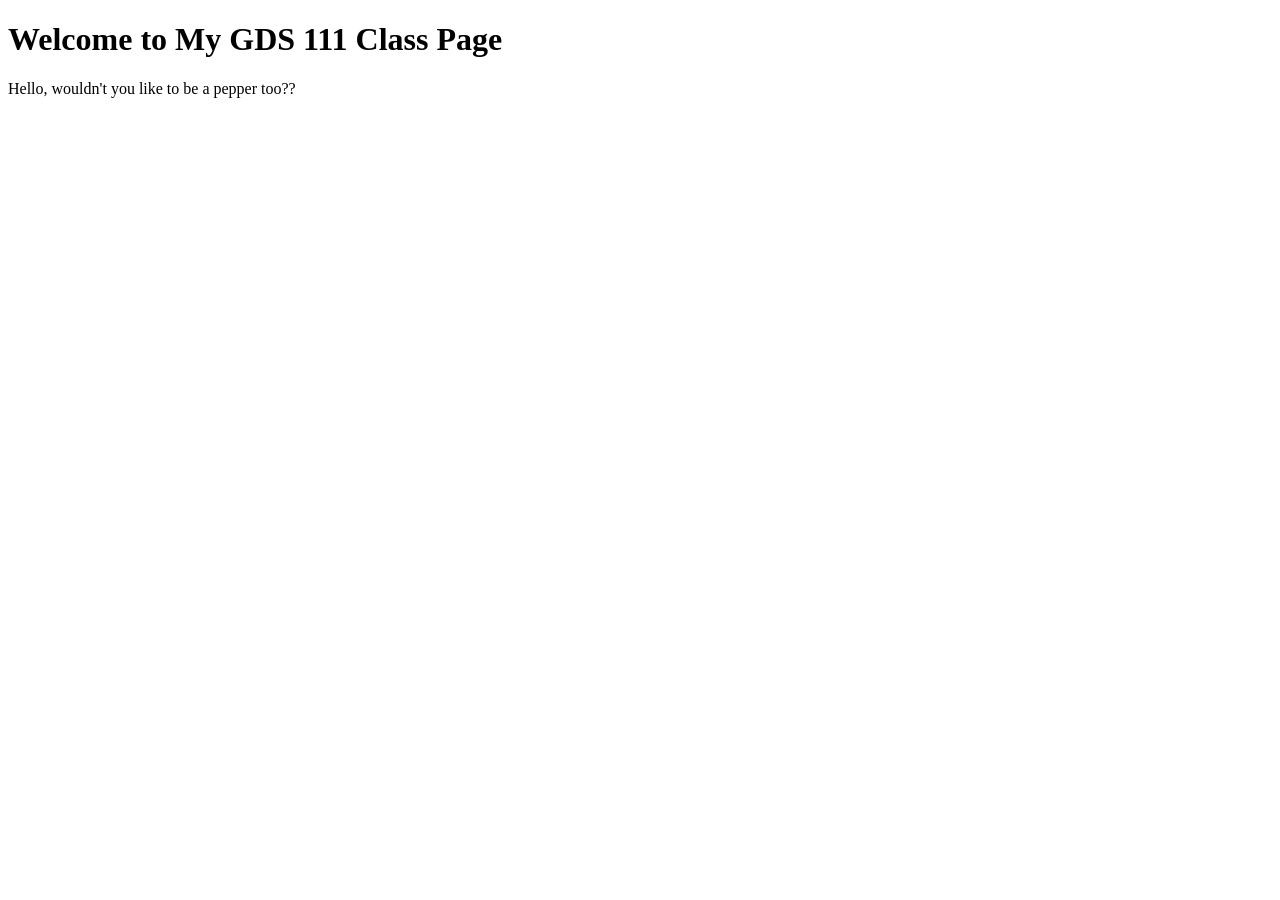
==== index.html @ 582bceaf "Create index.html first ever thing ever created an index file for site" ====
<!doctype html>
<html lang="en">
    <head>
        <title>Class Main Page HTML/Javascript</title>
        <meta charset="UTF-8">
    </head>
    <body>
        <h1>Welcome to My GDS 111 Class Page</h1>
       <p>Hello, wouldn't you like to be a pepper too??<p></p> 
    </body>
<html>
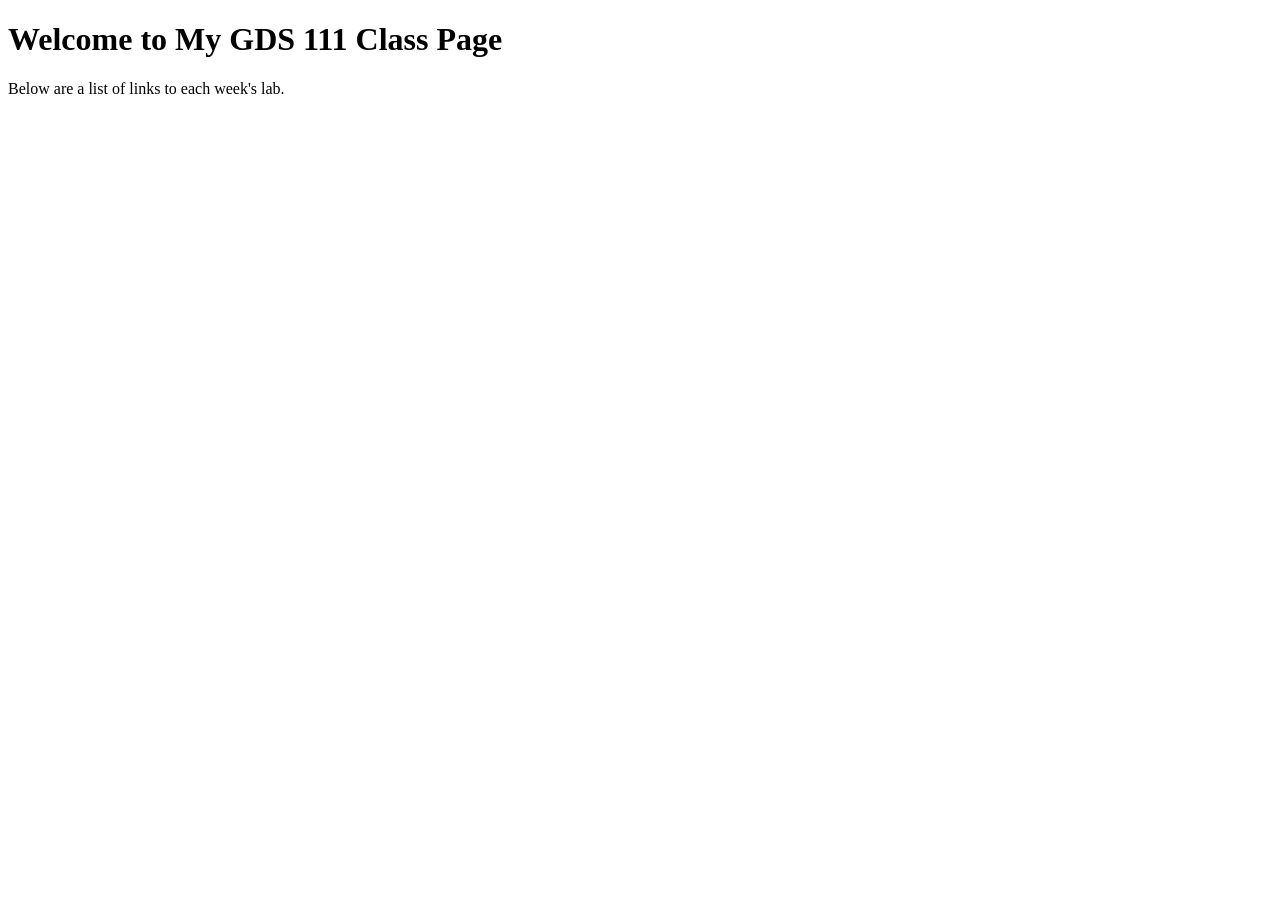
==== commit e8386bd0: "chnged message about links" ====
--- a/index.html
+++ b/index.html
@@ -6,7 +6,7 @@
     </head>
     <body>
         <h1>Welcome to My GDS 111 Class Page</h1>
-       <p>Hello, wouldn't you like to be a pepper too??<p></p> 
+       <p>Below are a list of links to each week's lab.<p>
     </body>
 <html>
 
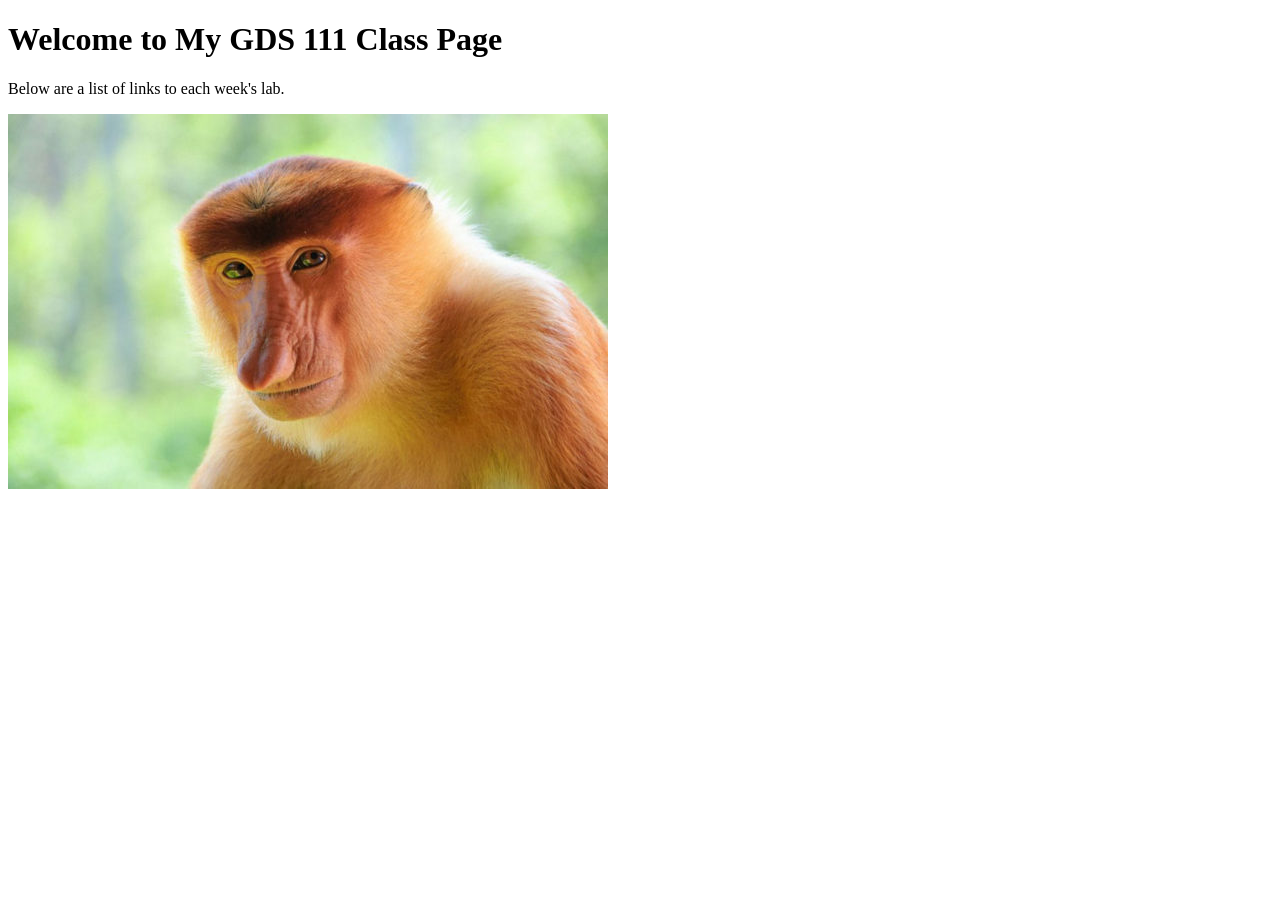
==== commit 02cb1bfb: "added proboscis monkey" ====
--- a/index.html
+++ b/index.html
@@ -7,6 +7,7 @@
     <body>
         <h1>Welcome to My GDS 111 Class Page</h1>
        <p>Below are a list of links to each week's lab.<p>
+        <img src="images/proboscismonkey!.jpg" alt="proboscis monkey">
     </body>
 <html>
 
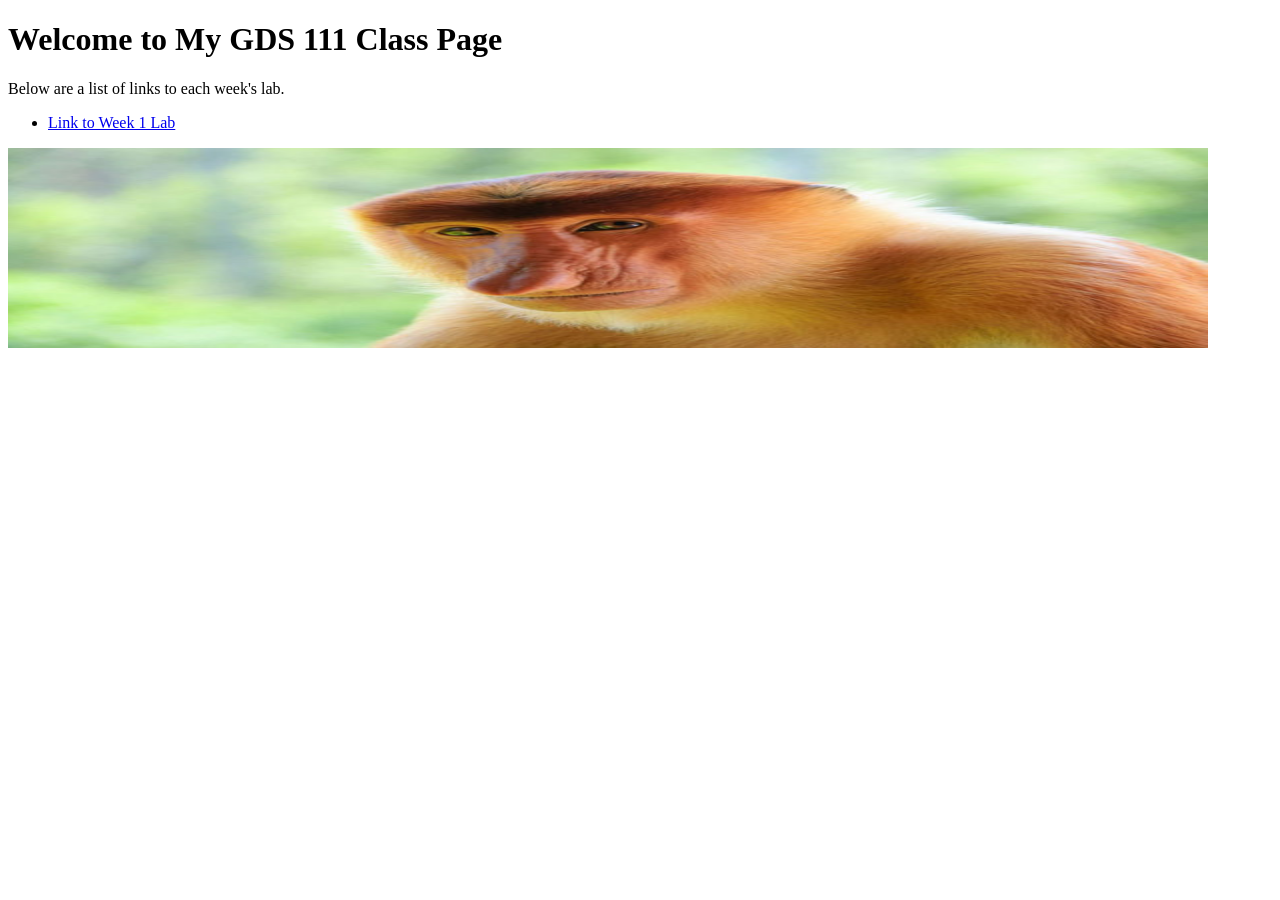
==== commit 6410f07e: "end of class week 1" ====
--- a/index.html
+++ b/index.html
@@ -1,13 +1,22 @@
 <!doctype html>
 <html lang="en">
     <head>
+        <!--Comment here-->
+        <!--
+            Draco Huizar
+            GDS 111
+            October 1 2024
+        -->
         <title>Class Main Page HTML/Javascript</title>
         <meta charset="UTF-8">
     </head>
     <body>
         <h1>Welcome to My GDS 111 Class Page</h1>
        <p>Below are a list of links to each week's lab.<p>
-        <img src="images/proboscismonkey!.jpg" alt="proboscis monkey">
+        <ul>
+            <li><a href="Week1/page1.html">Link to Week 1 Lab</a></li>
+        </ul>
+        <img src="images/proboscismonkey!.jpg" alt="proboscis monkey" width="1200" height="200">
     </body>
-<html>
+</html>
 
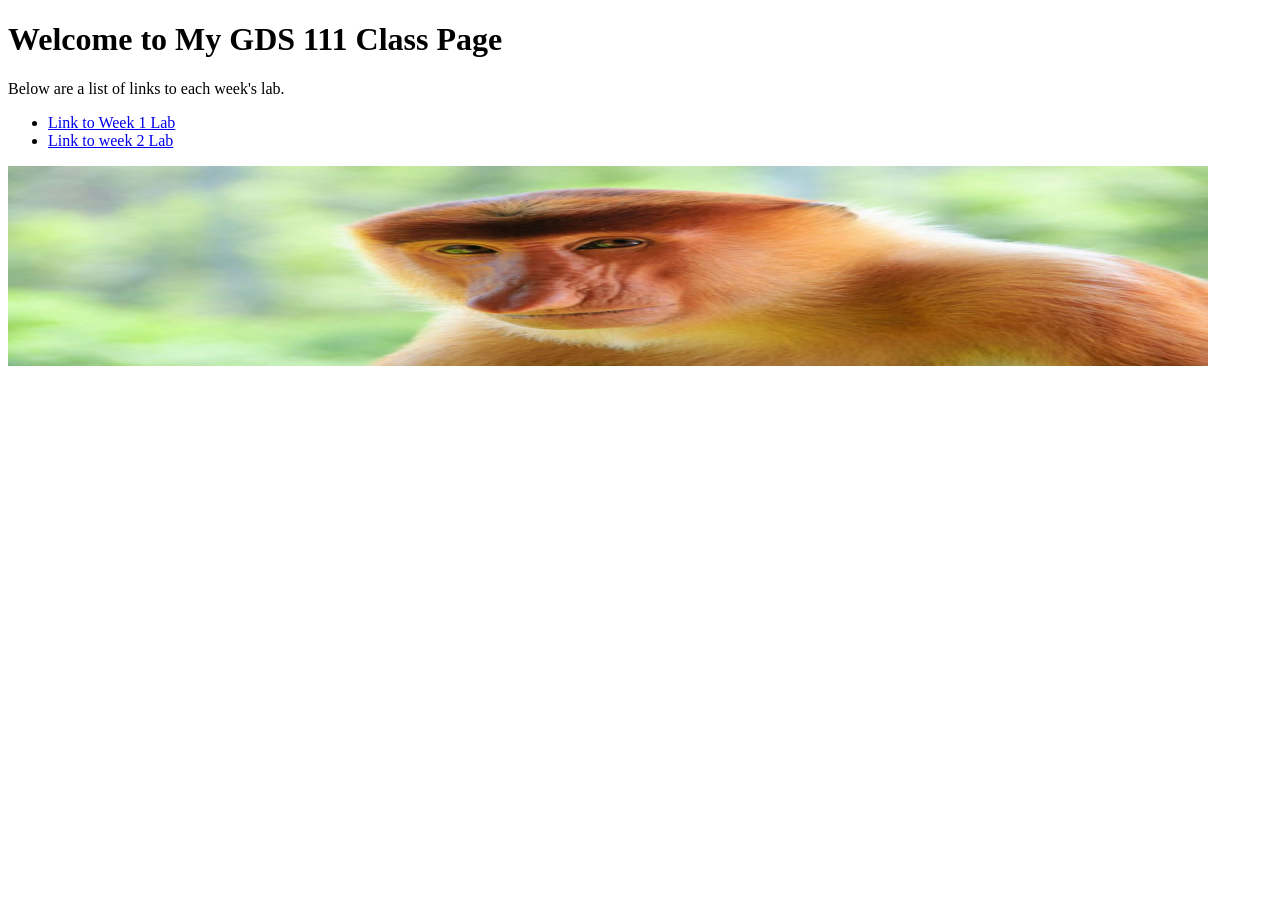
==== commit 7bf001fd: "New page for week 2" ====
--- a/index.html
+++ b/index.html
@@ -15,6 +15,7 @@
        <p>Below are a list of links to each week's lab.<p>
         <ul>
             <li><a href="Week1/page1.html">Link to Week 1 Lab</a></li>
+            <li><a href="Week2/index.html">Link to week 2 Lab</a></li>
         </ul>
         <img src="images/proboscismonkey!.jpg" alt="proboscis monkey" width="1200" height="200">
     </body>
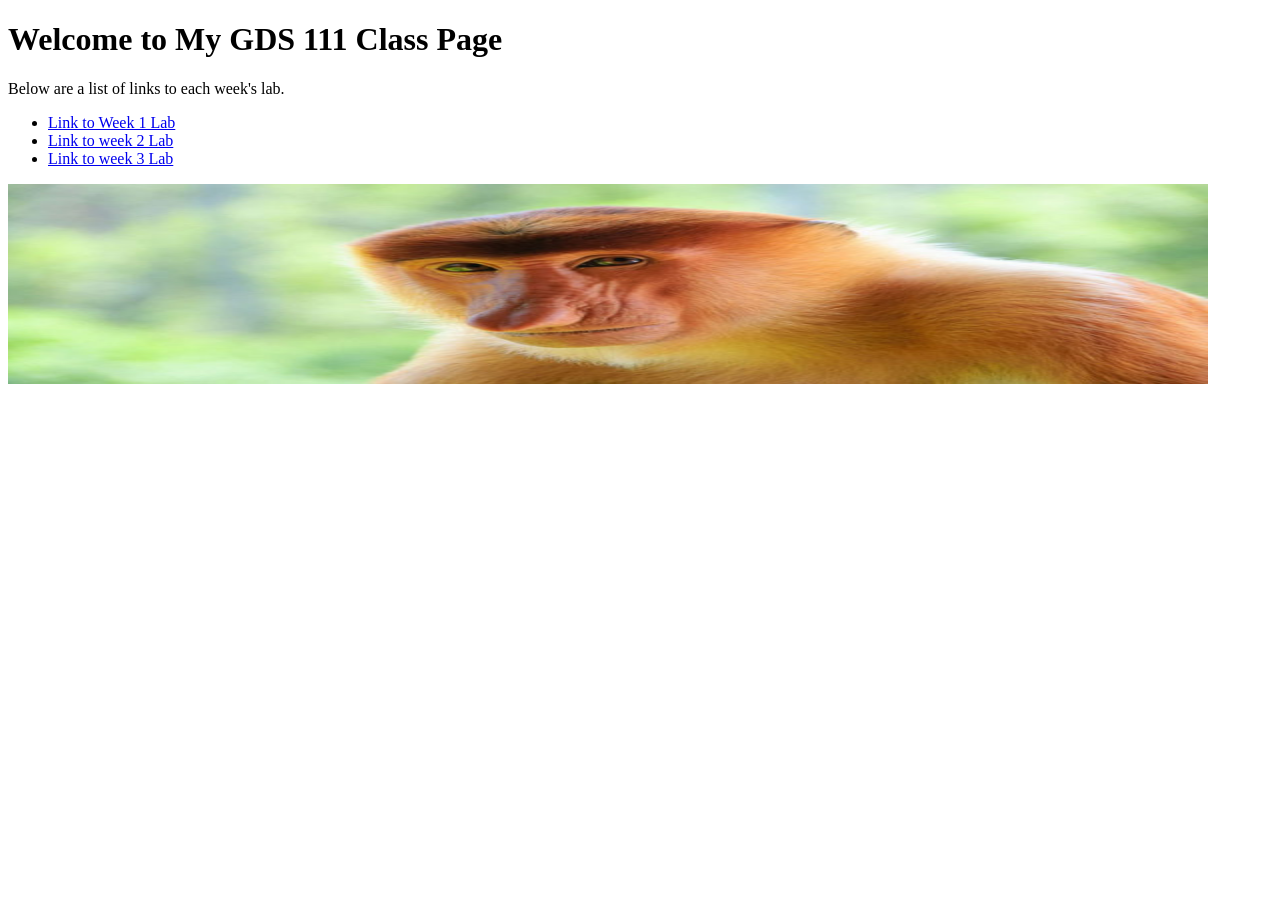
==== commit 5cad0aff: "week3" ====
--- a/index.html
+++ b/index.html
@@ -16,6 +16,7 @@
         <ul>
             <li><a href="Week1/page1.html">Link to Week 1 Lab</a></li>
             <li><a href="Week2/index.html">Link to week 2 Lab</a></li>
+            <li><a href="Week3/canvas.html">Link to week 3 Lab</a></li>
         </ul>
         <img src="images/proboscismonkey!.jpg" alt="proboscis monkey" width="1200" height="200">
     </body>
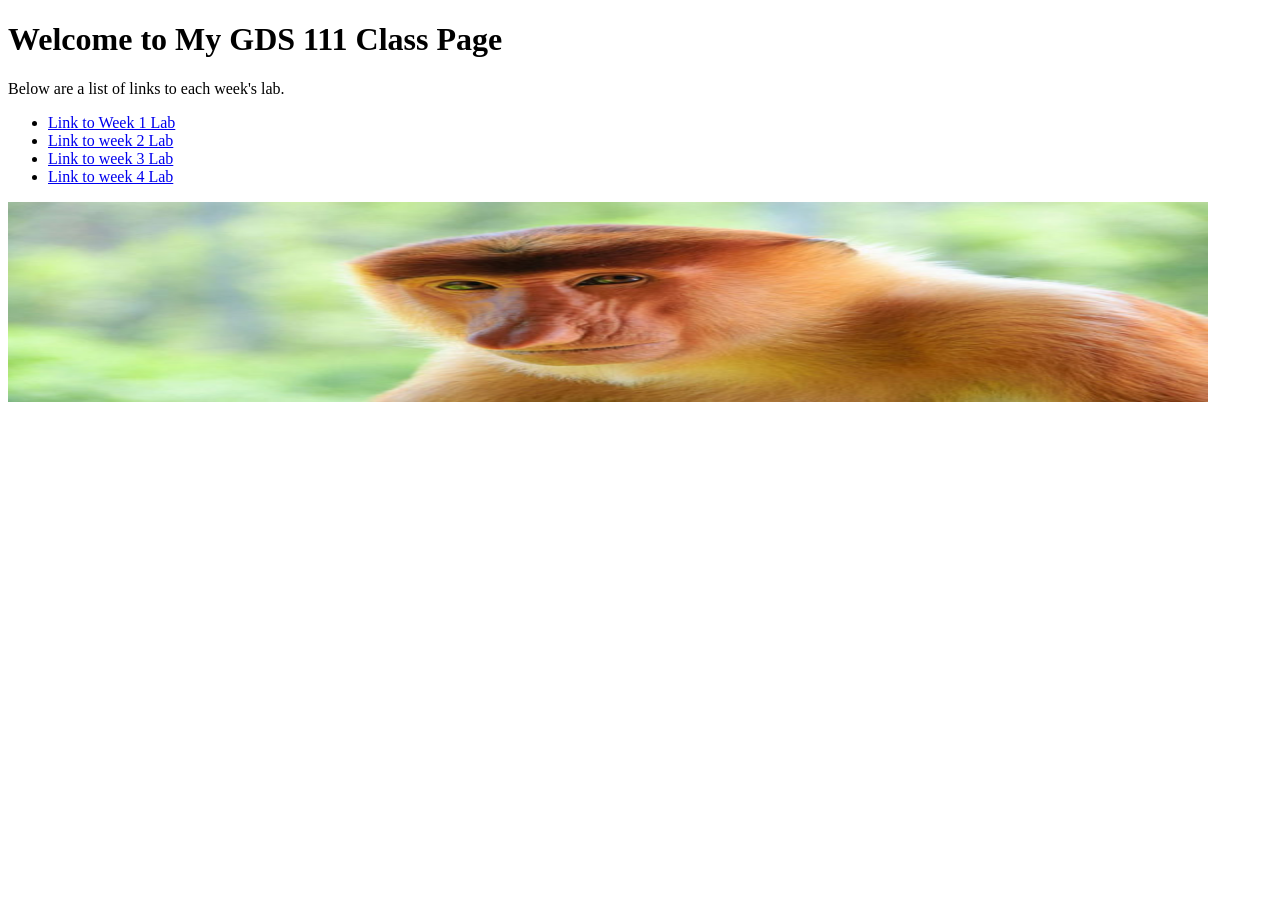
==== commit 06a734c3: "week4 prep" ====
--- a/index.html
+++ b/index.html
@@ -17,6 +17,7 @@
             <li><a href="Week1/page1.html">Link to Week 1 Lab</a></li>
             <li><a href="Week2/index.html">Link to week 2 Lab</a></li>
             <li><a href="Week3/canvas.html">Link to week 3 Lab</a></li>
+            <li><a href="Week4/index.html">Link to week 4 Lab</a></li>
         </ul>
         <img src="images/proboscismonkey!.jpg" alt="proboscis monkey" width="1200" height="200">
     </body>
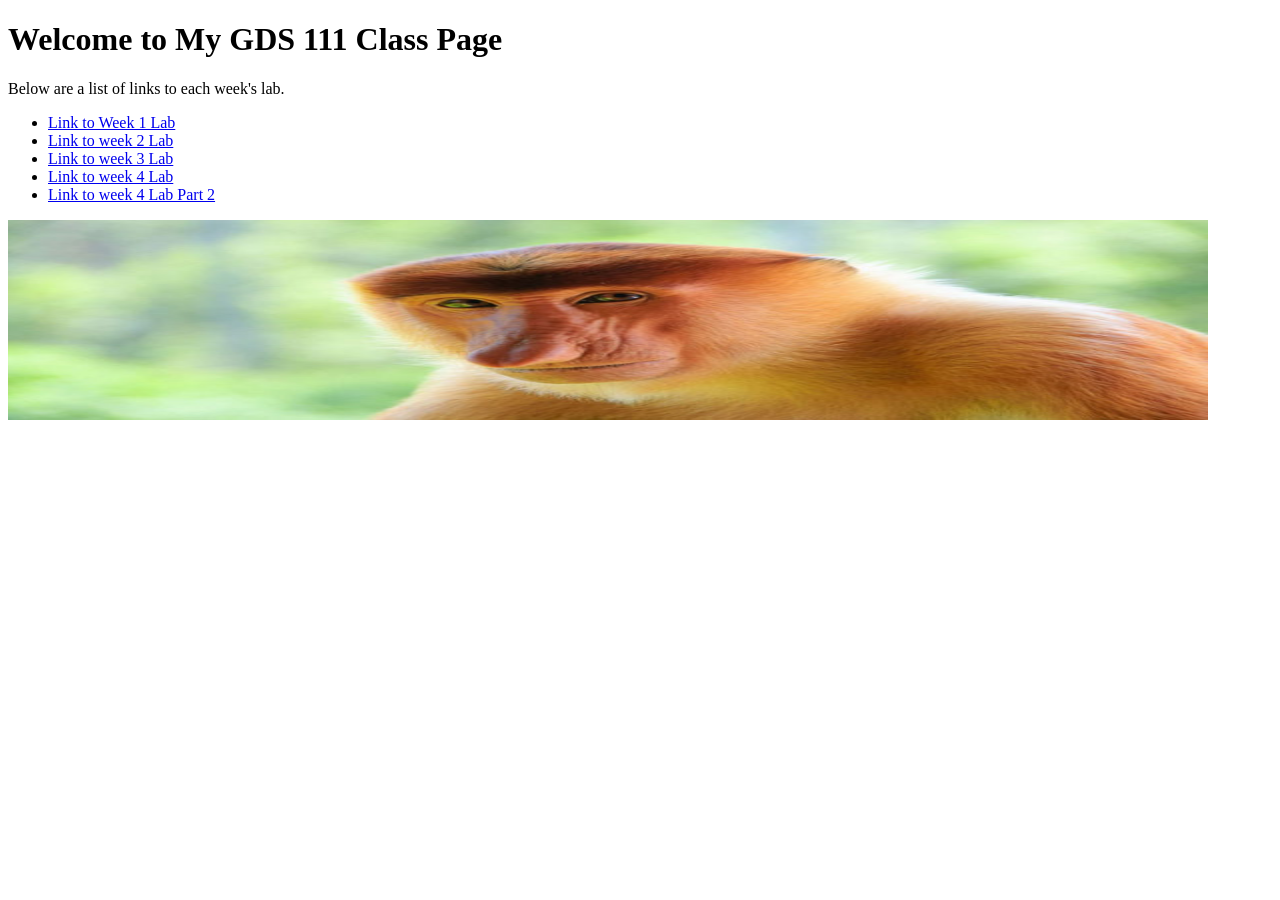
==== commit 53502710: "BOG MOVEING CIRCULAR" ====
--- a/index.html
+++ b/index.html
@@ -18,6 +18,7 @@
             <li><a href="Week2/index.html">Link to week 2 Lab</a></li>
             <li><a href="Week3/canvas.html">Link to week 3 Lab</a></li>
             <li><a href="Week4/index.html">Link to week 4 Lab</a></li>
+            <li><a href="Week4/keyboardInput.html">Link to week 4 Lab Part 2</a></li>
         </ul>
         <img src="images/proboscismonkey!.jpg" alt="proboscis monkey" width="1200" height="200">
     </body>
